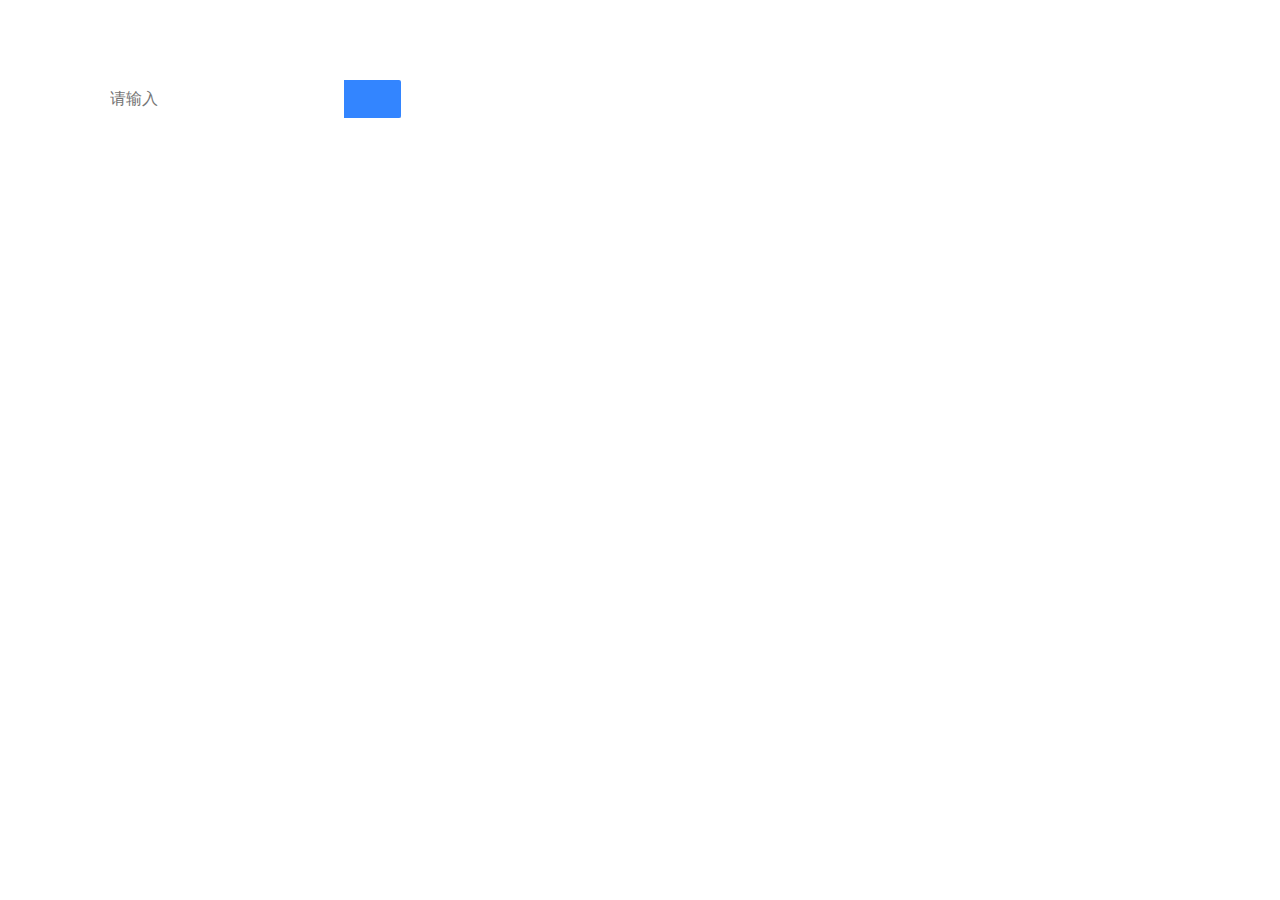
==== build-mark.html @ c4565c4d "init" ====
<!DOCTYPE html>  
<html>  
	<head>  
		<meta name="viewport" content="initial-scale=1.0, user-scalable=no" />  
		<meta http-equiv="Content-Type" content="text/html; charset=utf-8" />  
		<title>高层建筑标注页面</title>  
		<style type="text/css">  
			html {
				height: 100%
			}
			body {
				height: 100%;
				margin: 0px;
				padding: 0px;
			}  
			#container {
				height: 90%;
			}
			.search-wrap {
				position: absolute;
				top: 80px;
				left: 100px;
				z-index: 1000;
				overflow: hidden;
			}
			.search-wrap input {
				float: left;
				box-sizing: border-box;
			    border: 0;
			    padding: 9px 0;
			    border-left: 10px solid transparent;
			    border-right: 27px solid transparent;
			    line-height: 20px;
			    font-size: 16px;
			    height: 38px;
			    color: #333;
			    position: relative;
			    border-radius: 2px 0 0 2px;
			}
			.search-wrap button {
				float: left;
				pointer-events: auto;
			    background: url(http://webmap0.map.bdstatic.com/wolfman/static/common/images/new/searchbox_f175577.png) no-repeat 0 -76px #3385ff;
			    width: 57px;
			    height: 38px;
			    float: left;
			    border: 0;
			    padding: 0;
			    cursor: pointer;
			    border-radius: 0 2px 2px 0;
			    box-shadow: 1px 2px 1px rgba(0,0,0,.15);
			}


		</style>  
		<script type="text/javascript" src="http://api.map.baidu.com/api?v=2.0&ak=fIxnttGm3EMn3nEASomWRvD8">
		</script>
		<script type="text/javascript" src="http://api.map.baidu.com/library/Heatmap/2.0/src/Heatmap_min.js"></script> 
	</head>  
	 
	<body>  
		<div class="search-wrap">
			<input id="inp" type="text" placeholder="请输入">
			<button onclick="searchFn()"></button>
		</div>
		<div id="container"></div>

		<script>
			var map = new BMap.Map("container", {mapType:BMAP_SATELLITE_MAP});
			var point = new BMap.Point(116.404, 39.915);
			map.centerAndZoom(point, 18);
			map.addControl(new BMap.NavigationControl());
			map.enableScrollWheelZoom();

			function searchFn() {
				var oInp = document.getElementById("inp");
				var searchVal = oInp.value

				if (!searchVal) return false;

				var local = new BMap.LocalSearch(map, {
					renderOptions:{map: map},    
					onSearchComplete: function(results){ 
						// 搜索结果
						// console.log("results", results)
      				},
				});

				local.search(searchVal);

				local.setMarkersSetCallback(function(pois){
					// console.log("pois", pois)
				    for(var i=0;i<pois.length;i++){

				       	var txt = pois[i].address;

						var longitudeValue = pois[i].point.lng; // 经度值
						var latitudeValue = pois[i].point.lat; // 纬度值

				       	pois[i].address = txt + "<br/>" + "经度：" + longitudeValue + "<br/>纬度：" + latitudeValue;

				        // pois[i].marker.addEventListener("infowindowopen", function(e){

				        // }) 
				    }
				})
			}


			// 点击地图的获取经纬度事件
			map.addEventListener("click",function(e){

				map.panTo(new BMap.Point(e.point.lng,e.point.lat)); // 设置成中心
				var longitudeValue = e.point.lng; // 经度值
				var latitudeValue = e.point.lat; // 纬度值

				alert("经度：" + longitudeValue + "\r纬度：" + latitudeValue);
			});
			
			// 在地图缩放的时候是否显示热力图
			map.addEventListener("zoomend", function(e){
				/*
				百度地图API一共分为19级，比例尺分别为：
				[1:20米（简称20米，后同），50米，100米，200米，500米，1公里，2公里，5公里，10公里，20公里，25公里，50公里，100公里，200公里，500公里，1000公里，2000公里，5000公里，10000公里]
				分别对应：
				[19级，18级，17级，16级，15级，14级，13级，12级，11级，10级，9级，8级，7级，6级，5级，4级，3级，2级，1级]
				 */
				var Level = this.getZoom();

				// 定义在什么高度显示和隐藏
				var openLevel = 15;

				if (openLevel >= Level) {
					openHeatmap()
				} else if (openLevel <= Level) {
					closeHeatmap()
				}
			});   

		// 热力图的一些配置 s
			// 热力图的坐标
			var points =[
			    {"lng":116.418261,"lat":39.921984,"count":50},
			    {"lng":116.423332,"lat":39.916532,"count":51},
			    {"lng":116.419787,"lat":39.930658,"count":15},
			    {"lng":116.418455,"lat":39.920921,"count":40},
			    {"lng":116.418843,"lat":39.915516,"count":100},
			    {"lng":116.42546,"lat":39.918503,"count":6},
			    {"lng":116.423289,"lat":39.919989,"count":18},
			    {"lng":116.418162,"lat":39.915051,"count":80},
			    {"lng":116.422039,"lat":39.91782,"count":11},
			    {"lng":116.41387,"lat":39.917253,"count":7},
			    {"lng":116.41773,"lat":39.919426,"count":42},
			    {"lng":116.421107,"lat":39.916445,"count":4},
			    {"lng":116.417521,"lat":39.917943,"count":27},
			    {"lng":116.419812,"lat":39.920836,"count":23},
			    {"lng":116.420682,"lat":39.91463,"count":60},
			    {"lng":116.415424,"lat":39.924675,"count":8},
			    {"lng":116.419242,"lat":39.914509,"count":15},
			    {"lng":116.422766,"lat":39.921408,"count":25},
			    {"lng":116.421674,"lat":39.924396,"count":21},
			    {"lng":116.427268,"lat":39.92267,"count":1},
			    {"lng":116.417721,"lat":39.920034,"count":51},
			    {"lng":116.412456,"lat":39.92667,"count":7},
			    {"lng":116.420432,"lat":39.919114,"count":11},
			    {"lng":116.425013,"lat":39.921611,"count":35},
			    {"lng":116.418733,"lat":39.931037,"count":22},
			    {"lng":116.419336,"lat":39.931134,"count":4},
			    {"lng":116.413557,"lat":39.923254,"count":5},
			    {"lng":116.418367,"lat":39.92943,"count":3},
			    {"lng":116.424312,"lat":39.919621,"count":100},
			    {"lng":116.423874,"lat":39.919447,"count":87},
			    {"lng":116.424225,"lat":39.923091,"count":32},
			    {"lng":116.417801,"lat":39.921854,"count":44},
			    {"lng":116.417129,"lat":39.928227,"count":21},
			    {"lng":116.426426,"lat":39.922286,"count":80},
			    {"lng":116.421597,"lat":39.91948,"count":32},
			    {"lng":116.423895,"lat":39.920787,"count":26},
			    {"lng":116.423563,"lat":39.921197,"count":17},
			    {"lng":116.417982,"lat":39.922547,"count":17},
			    {"lng":116.426126,"lat":39.921938,"count":25},
			    {"lng":116.42326,"lat":39.915782,"count":100},
			    {"lng":116.419239,"lat":39.916759,"count":39},
			    {"lng":116.417185,"lat":39.929123,"count":11},
			    {"lng":116.417237,"lat":39.927518,"count":9},
			    {"lng":116.417784,"lat":39.915754,"count":47},
			    {"lng":116.420193,"lat":39.917061,"count":52},
			    {"lng":116.422735,"lat":39.915619,"count":100},
			    {"lng":116.418495,"lat":39.915958,"count":46},
			    {"lng":116.416292,"lat":39.931166,"count":9},
			    {"lng":116.419916,"lat":39.924055,"count":8},
			    {"lng":116.42189,"lat":39.921308,"count":11},
			    {"lng":116.413765,"lat":39.929376,"count":3},
			    {"lng":116.418232,"lat":39.920348,"count":50},
			    {"lng":116.417554,"lat":39.930511,"count":15},
			    {"lng":116.418568,"lat":39.918161,"count":23},
			    {"lng":116.413461,"lat":39.926306,"count":3},
			    {"lng":116.42232,"lat":39.92161,"count":13},
			    {"lng":116.4174,"lat":39.928616,"count":6},
			    {"lng":116.424679,"lat":39.915499,"count":21},
			    {"lng":116.42171,"lat":39.915738,"count":29},
			    {"lng":116.417836,"lat":39.916998,"count":99},
			    {"lng":116.420755,"lat":39.928001,"count":10},
			    {"lng":116.414077,"lat":39.930655,"count":14},
			    {"lng":116.426092,"lat":39.922995,"count":16},
			    {"lng":116.41535,"lat":39.931054,"count":15},
			    {"lng":116.413022,"lat":39.921895,"count":13},
			    {"lng":116.415551,"lat":39.913373,"count":17},
			    {"lng":116.421191,"lat":39.926572,"count":1},
			    {"lng":116.419612,"lat":39.917119,"count":9},
			    {"lng":116.418237,"lat":39.921337,"count":54},
			    {"lng":116.423776,"lat":39.921919,"count":26},
			    {"lng":116.417694,"lat":39.92536,"count":17},
			    {"lng":116.415377,"lat":39.914137,"count":19},
			    {"lng":116.417434,"lat":39.914394,"count":43},
			    {"lng":116.42588,"lat":39.922622,"count":27},
			    {"lng":116.418345,"lat":39.919467,"count":8},
			    {"lng":116.426883,"lat":39.917171,"count":3},
			    {"lng":116.423877,"lat":39.916659,"count":34},
			    {"lng":116.415712,"lat":39.915613,"count":14},
			    {"lng":116.419869,"lat":39.931416,"count":12},
			    {"lng":116.416956,"lat":39.925377,"count":11},
			    {"lng":116.42066,"lat":39.925017,"count":38},
			    {"lng":116.416244,"lat":39.920215,"count":91},
			    {"lng":116.41929,"lat":39.915908,"count":54},
			    {"lng":116.422116,"lat":39.919658,"count":21},
			    {"lng":116.4183,"lat":39.925015,"count":15},
			    {"lng":116.421969,"lat":39.913527,"count":3},
			    {"lng":116.422936,"lat":39.921854,"count":24},
			    {"lng":116.41905,"lat":39.929217,"count":12},
			    {"lng":116.424579,"lat":39.914987,"count":57},
			    {"lng":116.42076,"lat":39.915251,"count":70},
			    {"lng":116.425867,"lat":39.918989,"count":8}
		    ];
   
		    if(!isSupportCanvas()){
		    	alert('热力图目前只支持有canvas支持的浏览器,您所使用的浏览器不能使用热力图功能~')
		    }
			heatmapOverlay = new BMapLib.HeatmapOverlay({"radius":20});
			map.addOverlay(heatmapOverlay);
			heatmapOverlay.setDataSet({data:points,max:100});
			//是否显示热力图
		    function openHeatmap(){
		        heatmapOverlay.show();
		    }
			function closeHeatmap(){
		        heatmapOverlay.hide();
		    }
			closeHeatmap();
		    function setGradient(){

		     	var gradient = {};
		     	var colors = document.querySelectorAll("input[type='color']");
		     	colors = [].slice.call(colors,0);
		     	colors.forEach(function(ele){
					gradient[ele.getAttribute("data-key")] = ele.value; 
		     	});
		        heatmapOverlay.setOptions({"gradient":gradient});
		    }
			//判断浏览区是否支持canvas
		    function isSupportCanvas(){
		        var elem = document.createElement('canvas');
		        return !!(elem.getContext && elem.getContext('2d'));
		    }
		// 热力图
		</script>
	</body>  
</html>
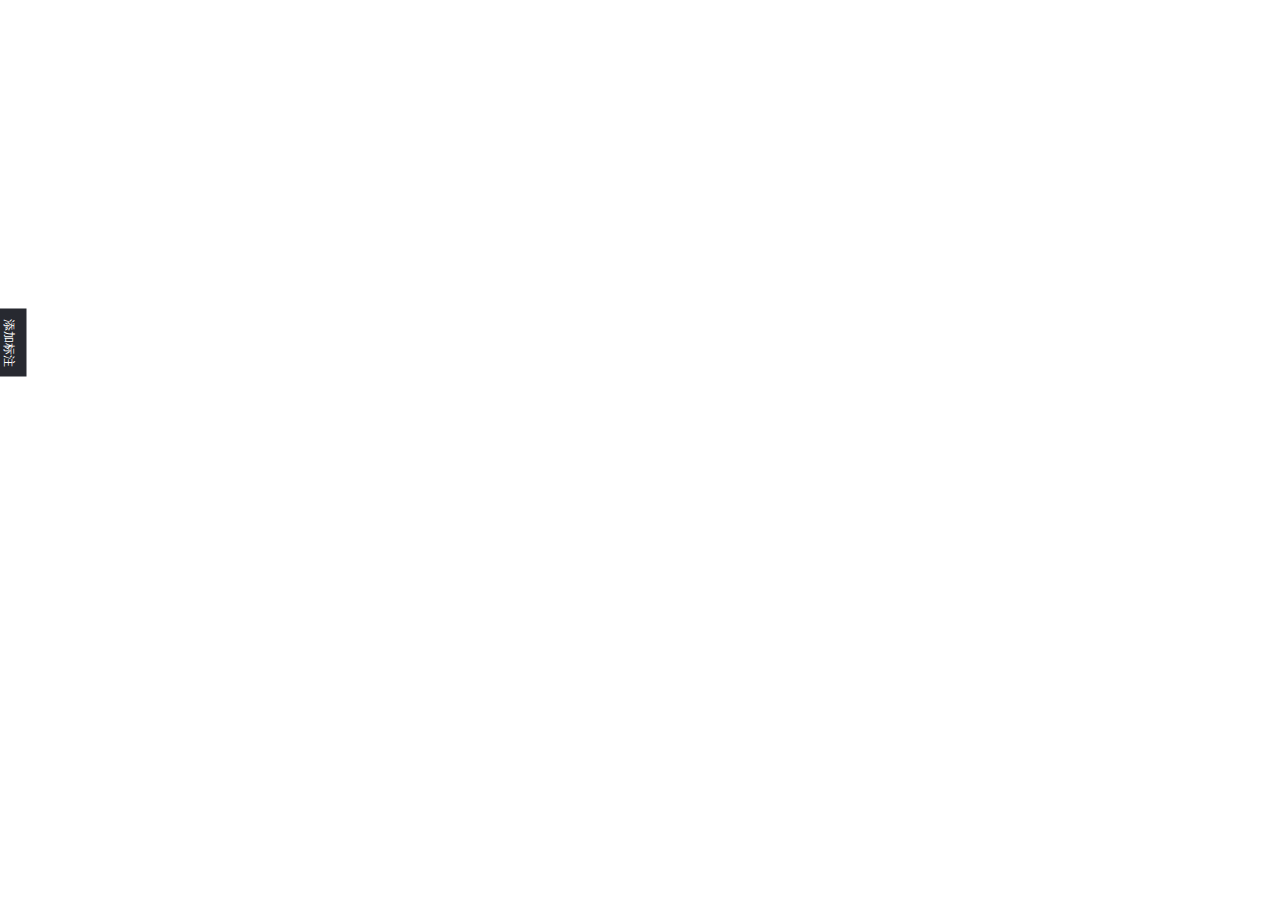
==== commit 56bcb018: "标注页面" ====
--- a/build-mark.html
+++ b/build-mark.html
@@ -1,268 +1,84 @@
 <!DOCTYPE html>  
-<html>  
+<html class="building-root">
 	<head>  
 		<meta name="viewport" content="initial-scale=1.0, user-scalable=no" />  
 		<meta http-equiv="Content-Type" content="text/html; charset=utf-8" />  
-		<title>高层建筑标注页面</title>  
-		<style type="text/css">  
-			html {
-				height: 100%
-			}
-			body {
-				height: 100%;
-				margin: 0px;
-				padding: 0px;
-			}  
-			#container {
-				height: 90%;
-			}
-			.search-wrap {
-				position: absolute;
-				top: 80px;
-				left: 100px;
-				z-index: 1000;
-				overflow: hidden;
-			}
-			.search-wrap input {
-				float: left;
-				box-sizing: border-box;
-			    border: 0;
-			    padding: 9px 0;
-			    border-left: 10px solid transparent;
-			    border-right: 27px solid transparent;
-			    line-height: 20px;
-			    font-size: 16px;
-			    height: 38px;
-			    color: #333;
-			    position: relative;
-			    border-radius: 2px 0 0 2px;
-			}
-			.search-wrap button {
-				float: left;
-				pointer-events: auto;
-			    background: url(http://webmap0.map.bdstatic.com/wolfman/static/common/images/new/searchbox_f175577.png) no-repeat 0 -76px #3385ff;
-			    width: 57px;
-			    height: 38px;
-			    float: left;
-			    border: 0;
-			    padding: 0;
-			    cursor: pointer;
-			    border-radius: 0 2px 2px 0;
-			    box-shadow: 1px 2px 1px rgba(0,0,0,.15);
-			}
-
-
-		</style>  
-		<script type="text/javascript" src="http://api.map.baidu.com/api?v=2.0&ak=fIxnttGm3EMn3nEASomWRvD8">
-		</script>
-		<script type="text/javascript" src="http://api.map.baidu.com/library/Heatmap/2.0/src/Heatmap_min.js"></script> 
+		<title>高层建筑标注页面</title>
+		<link rel="stylesheet" href="./src/css/build-mark.css">
 	</head>  
 	 
-	<body>  
-		<div class="search-wrap">
-			<input id="inp" type="text" placeholder="请输入">
-			<button onclick="searchFn()"></button>
+	<body>
+		<aside id="oneSlider" class="building-aside-left-slider">
+			<div class="building-tree">
+				<ul class="building-tree-ul"></ul>
+			</div>
+			<div class="building-list">
+				<div class="building-search">
+					<div class="building-form-group">
+						<label for="buildingName">建筑名称：</label>
+						<div>
+							<input id="buildingName" type="text">
+						</div>
+					</div>
+					<div class="building-form-group">
+						<label for="manageName">物业名称：</label>
+						<div>
+							<input id="manageName" type="text">
+						</div>
+						<div class="building-search-btn">
+							<img src="./src/images/search.png" alt="">
+						</div>
+					</div>
+				</div>
+				<div class="building-table-wrap">
+					<table class="building-table">
+						<thead>
+							<tr>
+								<th>建筑名称</th>
+								<th>物业公司</th>
+								<th>标注</th>
+							</tr>
+						</thead>
+						<tbody>
+							<tr>
+								<td class="building-center" colspan="3">暂无数据</td>
+							</tr>
+						</tbody>
+					</table>
+					<div class="building-table-footer">
+						<span>
+							<a href="javascript:;">上一页</a>
+						</span>
+						<span>
+							<a href="javascript:;">下一页</a>
+						</span>
+					</div>
+				</div>
+			</div>
+			<div class="building-mark-wrap">
+				添加标注
+			</div>
+		</aside>
+		<div id="container" class="building-map-container"></div>
+
+		<div class="building-prompt building-hide">
+			<div class="building-prompt-content">
+				<div class="building-prompt-title">位置确认</div>
+				<div class="building-prompt-main">
+					<p class="building-prompt-main-txt">将此位置点保存为万寿路八号院3区地图位置？</p>
+					<p>如已标识过，位置将被覆盖。</p>
+				</div>
+				<div class="building-prompt-footer">
+					<span class="building-prompt-cancle"><a href="javascript:;">取消</a></span>
+					<span class="building-prompt-sure"><a href="javascript:;">确认</a></span>
+				</div>
+			</div>
 		</div>
-		<div id="container"></div>
 
-		<script>
-			var map = new BMap.Map("container", {mapType:BMAP_SATELLITE_MAP});
-			var point = new BMap.Point(116.404, 39.915);
-			map.centerAndZoom(point, 18);
-			map.addControl(new BMap.NavigationControl());
-			map.enableScrollWheelZoom();
-
-			function searchFn() {
-				var oInp = document.getElementById("inp");
-				var searchVal = oInp.value
-
-				if (!searchVal) return false;
-
-				var local = new BMap.LocalSearch(map, {
-					renderOptions:{map: map},    
-					onSearchComplete: function(results){ 
-						// 搜索结果
-						// console.log("results", results)
-      				},
-				});
-
-				local.search(searchVal);
-
-				local.setMarkersSetCallback(function(pois){
-					// console.log("pois", pois)
-				    for(var i=0;i<pois.length;i++){
-
-				       	var txt = pois[i].address;
-
-						var longitudeValue = pois[i].point.lng; // 经度值
-						var latitudeValue = pois[i].point.lat; // 纬度值
-
-				       	pois[i].address = txt + "<br/>" + "经度：" + longitudeValue + "<br/>纬度：" + latitudeValue;
-
-				        // pois[i].marker.addEventListener("infowindowopen", function(e){
-
-				        // }) 
-				    }
-				})
-			}
-
-
-			// 点击地图的获取经纬度事件
-			map.addEventListener("click",function(e){
-
-				map.panTo(new BMap.Point(e.point.lng,e.point.lat)); // 设置成中心
-				var longitudeValue = e.point.lng; // 经度值
-				var latitudeValue = e.point.lat; // 纬度值
-
-				alert("经度：" + longitudeValue + "\r纬度：" + latitudeValue);
-			});
-			
-			// 在地图缩放的时候是否显示热力图
-			map.addEventListener("zoomend", function(e){
-				/*
-				百度地图API一共分为19级，比例尺分别为：
-				[1:20米（简称20米，后同），50米，100米，200米，500米，1公里，2公里，5公里，10公里，20公里，25公里，50公里，100公里，200公里，500公里，1000公里，2000公里，5000公里，10000公里]
-				分别对应：
-				[19级，18级，17级，16级，15级，14级，13级，12级，11级，10级，9级，8级，7级，6级，5级，4级，3级，2级，1级]
-				 */
-				var Level = this.getZoom();
-
-				// 定义在什么高度显示和隐藏
-				var openLevel = 15;
-
-				if (openLevel >= Level) {
-					openHeatmap()
-				} else if (openLevel <= Level) {
-					closeHeatmap()
-				}
-			});   
-
-		// 热力图的一些配置 s
-			// 热力图的坐标
-			var points =[
-			    {"lng":116.418261,"lat":39.921984,"count":50},
-			    {"lng":116.423332,"lat":39.916532,"count":51},
-			    {"lng":116.419787,"lat":39.930658,"count":15},
-			    {"lng":116.418455,"lat":39.920921,"count":40},
-			    {"lng":116.418843,"lat":39.915516,"count":100},
-			    {"lng":116.42546,"lat":39.918503,"count":6},
-			    {"lng":116.423289,"lat":39.919989,"count":18},
-			    {"lng":116.418162,"lat":39.915051,"count":80},
-			    {"lng":116.422039,"lat":39.91782,"count":11},
-			    {"lng":116.41387,"lat":39.917253,"count":7},
-			    {"lng":116.41773,"lat":39.919426,"count":42},
-			    {"lng":116.421107,"lat":39.916445,"count":4},
-			    {"lng":116.417521,"lat":39.917943,"count":27},
-			    {"lng":116.419812,"lat":39.920836,"count":23},
-			    {"lng":116.420682,"lat":39.91463,"count":60},
-			    {"lng":116.415424,"lat":39.924675,"count":8},
-			    {"lng":116.419242,"lat":39.914509,"count":15},
-			    {"lng":116.422766,"lat":39.921408,"count":25},
-			    {"lng":116.421674,"lat":39.924396,"count":21},
-			    {"lng":116.427268,"lat":39.92267,"count":1},
-			    {"lng":116.417721,"lat":39.920034,"count":51},
-			    {"lng":116.412456,"lat":39.92667,"count":7},
-			    {"lng":116.420432,"lat":39.919114,"count":11},
-			    {"lng":116.425013,"lat":39.921611,"count":35},
-			    {"lng":116.418733,"lat":39.931037,"count":22},
-			    {"lng":116.419336,"lat":39.931134,"count":4},
-			    {"lng":116.413557,"lat":39.923254,"count":5},
-			    {"lng":116.418367,"lat":39.92943,"count":3},
-			    {"lng":116.424312,"lat":39.919621,"count":100},
-			    {"lng":116.423874,"lat":39.919447,"count":87},
-			    {"lng":116.424225,"lat":39.923091,"count":32},
-			    {"lng":116.417801,"lat":39.921854,"count":44},
-			    {"lng":116.417129,"lat":39.928227,"count":21},
-			    {"lng":116.426426,"lat":39.922286,"count":80},
-			    {"lng":116.421597,"lat":39.91948,"count":32},
-			    {"lng":116.423895,"lat":39.920787,"count":26},
-			    {"lng":116.423563,"lat":39.921197,"count":17},
-			    {"lng":116.417982,"lat":39.922547,"count":17},
-			    {"lng":116.426126,"lat":39.921938,"count":25},
-			    {"lng":116.42326,"lat":39.915782,"count":100},
-			    {"lng":116.419239,"lat":39.916759,"count":39},
-			    {"lng":116.417185,"lat":39.929123,"count":11},
-			    {"lng":116.417237,"lat":39.927518,"count":9},
-			    {"lng":116.417784,"lat":39.915754,"count":47},
-			    {"lng":116.420193,"lat":39.917061,"count":52},
-			    {"lng":116.422735,"lat":39.915619,"count":100},
-			    {"lng":116.418495,"lat":39.915958,"count":46},
-			    {"lng":116.416292,"lat":39.931166,"count":9},
-			    {"lng":116.419916,"lat":39.924055,"count":8},
-			    {"lng":116.42189,"lat":39.921308,"count":11},
-			    {"lng":116.413765,"lat":39.929376,"count":3},
-			    {"lng":116.418232,"lat":39.920348,"count":50},
-			    {"lng":116.417554,"lat":39.930511,"count":15},
-			    {"lng":116.418568,"lat":39.918161,"count":23},
-			    {"lng":116.413461,"lat":39.926306,"count":3},
-			    {"lng":116.42232,"lat":39.92161,"count":13},
-			    {"lng":116.4174,"lat":39.928616,"count":6},
-			    {"lng":116.424679,"lat":39.915499,"count":21},
-			    {"lng":116.42171,"lat":39.915738,"count":29},
-			    {"lng":116.417836,"lat":39.916998,"count":99},
-			    {"lng":116.420755,"lat":39.928001,"count":10},
-			    {"lng":116.414077,"lat":39.930655,"count":14},
-			    {"lng":116.426092,"lat":39.922995,"count":16},
-			    {"lng":116.41535,"lat":39.931054,"count":15},
-			    {"lng":116.413022,"lat":39.921895,"count":13},
-			    {"lng":116.415551,"lat":39.913373,"count":17},
-			    {"lng":116.421191,"lat":39.926572,"count":1},
-			    {"lng":116.419612,"lat":39.917119,"count":9},
-			    {"lng":116.418237,"lat":39.921337,"count":54},
-			    {"lng":116.423776,"lat":39.921919,"count":26},
-			    {"lng":116.417694,"lat":39.92536,"count":17},
-			    {"lng":116.415377,"lat":39.914137,"count":19},
-			    {"lng":116.417434,"lat":39.914394,"count":43},
-			    {"lng":116.42588,"lat":39.922622,"count":27},
-			    {"lng":116.418345,"lat":39.919467,"count":8},
-			    {"lng":116.426883,"lat":39.917171,"count":3},
-			    {"lng":116.423877,"lat":39.916659,"count":34},
-			    {"lng":116.415712,"lat":39.915613,"count":14},
-			    {"lng":116.419869,"lat":39.931416,"count":12},
-			    {"lng":116.416956,"lat":39.925377,"count":11},
-			    {"lng":116.42066,"lat":39.925017,"count":38},
-			    {"lng":116.416244,"lat":39.920215,"count":91},
-			    {"lng":116.41929,"lat":39.915908,"count":54},
-			    {"lng":116.422116,"lat":39.919658,"count":21},
-			    {"lng":116.4183,"lat":39.925015,"count":15},
-			    {"lng":116.421969,"lat":39.913527,"count":3},
-			    {"lng":116.422936,"lat":39.921854,"count":24},
-			    {"lng":116.41905,"lat":39.929217,"count":12},
-			    {"lng":116.424579,"lat":39.914987,"count":57},
-			    {"lng":116.42076,"lat":39.915251,"count":70},
-			    {"lng":116.425867,"lat":39.918989,"count":8}
-		    ];
-   
-		    if(!isSupportCanvas()){
-		    	alert('热力图目前只支持有canvas支持的浏览器,您所使用的浏览器不能使用热力图功能~')
-		    }
-			heatmapOverlay = new BMapLib.HeatmapOverlay({"radius":20});
-			map.addOverlay(heatmapOverlay);
-			heatmapOverlay.setDataSet({data:points,max:100});
-			//是否显示热力图
-		    function openHeatmap(){
-		        heatmapOverlay.show();
-		    }
-			function closeHeatmap(){
-		        heatmapOverlay.hide();
-		    }
-			closeHeatmap();
-		    function setGradient(){
-
-		     	var gradient = {};
-		     	var colors = document.querySelectorAll("input[type='color']");
-		     	colors = [].slice.call(colors,0);
-		     	colors.forEach(function(ele){
-					gradient[ele.getAttribute("data-key")] = ele.value; 
-		     	});
-		        heatmapOverlay.setOptions({"gradient":gradient});
-		    }
-			//判断浏览区是否支持canvas
-		    function isSupportCanvas(){
-		        var elem = document.createElement('canvas');
-		        return !!(elem.getContext && elem.getContext('2d'));
-		    }
-		// 热力图
-		</script>
+		<script type="text/javascript" src="http://api.map.baidu.com/api?v=2.0&ak=fIxnttGm3EMn3nEASomWRvD8"></script>
+		<script type="text/javascript" src="http://api.map.baidu.com/library/Heatmap/2.0/src/Heatmap_min.js"></script> 
+		<script src="./src/common/lib/jquery-1.11.3.js"></script>
+		<script src="./src/common/common.js"></script>
+		<script src="./src/js/build-mark.js"></script>
 	</body>  
 </html>--- a/src/css/build-mark.css
+++ b/src/css/build-mark.css
@@ -0,0 +1,190 @@
+.building-hide {
+  display: none; }
+.building-show {
+  display: block; }
+
+.building-root {
+  height: 100%; }
+  .building-root body {
+    height: 100%;
+    margin: 0px;
+    padding: 0px;
+    font-size: 12px; }
+  .building-root *, .building-root *::after, .building-root *::before {
+    box-sizing: border-box; }
+  .building-root article, .building-root aside, .building-root dialog, .building-root figcaption, .building-root figure, .building-root footer, .building-root header, .building-root hgroup, .building-root main, .building-root nav, .building-root section {
+    display: block; }
+  .building-root body, .building-root h1, .building-root h2, .building-root h3, .building-root h4, .building-root h5, .building-root h6, .building-root p, .building-root ol, .building-root ul, .building-root dl {
+    margin: 0; }
+  .building-root ul, .building-root ol, .building-root dl, .building-root input, .building-root button, .building-root textarea {
+    padding: 0; }
+  .building-root ul, .building-root ol {
+    list-style: none; }
+  .building-root table {
+    border-collapse: collapse; }
+  .building-root a {
+    color: #CCC;
+    text-decoration: none; }
+  .building-root .building-map-container {
+    height: 100%; }
+
+.building-center {
+  text-align: center; }
+
+.building-mark-wrap {
+  position: absolute;
+  top: 50%;
+  right: -52px;
+  z-index: 10;
+  padding: 10px;
+  background-color: yellow;
+  transform: rotateZ(90deg);
+  background: #272930;
+  color: #fff;
+  cursor: pointer; }
+
+.building-aside-left-slider {
+  width: 770px;
+  left: -780px;
+  position: absolute;
+  background-color: #fff;
+  z-index: 10;
+  top: 250px;
+  padding: 10px;
+  transition: all 0.7s ease;
+  -moz-transition: all 0.7s ease;
+  -webkit-transition: all 0.7s ease;
+  -o-transition: all 0.7s ease; }
+  .building-aside-left-slider > div {
+    display: table-cell; }
+  .building-aside-left-slider.show {
+    left: 10px; }
+
+.building-tree {
+  padding: 10px;
+  width: 220px;
+  border-right: 1px solid #ccc; }
+  .building-tree .building-tree-ul {
+    padding-left: 5px; }
+  .building-tree .building-tree-li {
+    padding-left: 15px;
+    position: relative;
+    cursor: pointer; }
+  .building-tree-icon {
+    position: absolute;
+    left: 0;
+    top: 6px;
+    width: 10px;
+    height: 10px;
+    border-radius: 10px; }
+  .building-tree .building-icon-loding {
+    background: url("../images/loading.gif") no-repeat center; }
+  .building-tree .building-icon-bottom {
+    background: url("../images/tree-bottom.png") no-repeat center; }
+  .building-tree .building-icon-right {
+    background: url("../images/tree-right.png") no-repeat center; }
+  .building-tree-title {
+    display: inline-block; }
+
+.building-list {
+  width: 550px;
+  padding-left: 10px; }
+  .building-list .building-search {
+    display: flex;
+    padding-bottom: 5px; }
+  .building-list .building-form-group {
+    display: flex;
+    margin-left: 5px; }
+    .building-list .building-form-group label {
+      width: 80px;
+      line-height: 29px; }
+    .building-list .building-form-group input {
+      padding: 5px 10px;
+      width: 150px; }
+    .building-list .building-form-group .building-search-btn {
+      padding-top: 5px;
+      padding-left: 5px;
+      cursor: pointer; }
+
+.building-table-wrap {
+  padding-top: 10px;
+  max-height: 300px;
+  overflow: auto; }
+
+.building-table {
+  width: 100%;
+  border: 1px solid #ccc; }
+  .building-table thead {
+    background-color: #f5f5f5; }
+  .building-table th, .building-table td {
+    border: 1px solid #ccc;
+    padding: 5px; }
+  .building-table .building-search-name {
+    cursor: pointer; }
+  .building-table-footer {
+    text-align: center;
+    padding-top: 10px; }
+    .building-table-footer a {
+      color: #333; }
+
+.building-prompt {
+  position: absolute;
+  top: 30%;
+  left: 50%;
+  width: 350px;
+  border: 1px solid #ccc;
+  background-color: #FFF;
+  transform: translateX(-170px);
+  z-index: 10; }
+  .building-prompt-title {
+    text-align: center;
+    color: #FF0000;
+    font-weight: 700;
+    padding: 10px;
+    border-bottom: 1px solid #ccc;
+    font-size: 14px; }
+  .building-prompt-main {
+    text-align: center;
+    padding: 10px; }
+    .building-prompt-main-txt {
+      padding-bottom: 40px; }
+    .building-prompt-main p:last-child {
+      color: #ff0000; }
+  .building-prompt-footer {
+    text-align: center;
+    padding: 10px; }
+    .building-prompt-footer a {
+      text-align: center;
+      border: 1px solid #ccc;
+      padding: 5px 30px;
+      display: inline-block; }
+    .building-prompt-footer span:first-child a {
+      color: #333; }
+    .building-prompt-footer span:last-child a {
+      color: #fff;
+      background-color: #ff0000; }
+
+.building-alert {
+  position: absolute;
+  top: 40%;
+  width: 10%;
+  left: 40%;
+  word-wrap: break-word;
+  padding: 10px;
+  background-color: rgba(241, 110, 63, 0.6);
+  cursor: pointer;
+  z-index: 10000;
+  -webkit-animation-name: fadeInOut;
+  -webkit-animation-duration: 2s;
+  -webkit-animation-iteration-count: 1;
+  -webkit-animation-delay: 0s; }
+@-webkit-keyframes fadeInOut {
+  0% {
+    opacity: 0; }
+  100% {
+    opacity: 1; } }
+  .building-alert-content {
+    line-height: 20px;
+    text-indent: 1em; }
+
+/*# sourceMappingURL=build-mark.css.map */
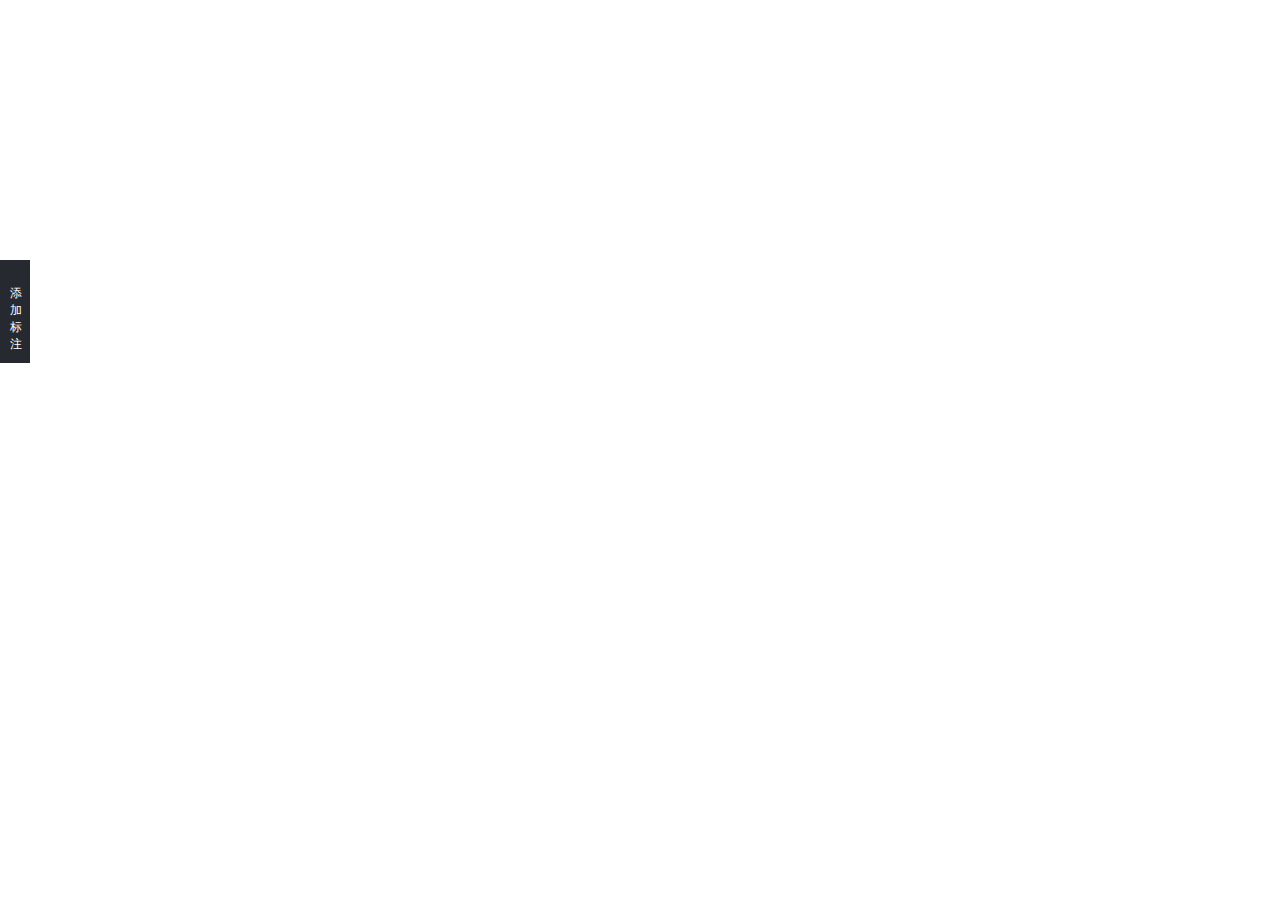
==== commit 7b3f7cd3: "区域，分页添加" ====
--- a/build-mark.html
+++ b/build-mark.html
@@ -20,7 +20,7 @@
 							<input id="buildingName" type="text">
 						</div>
 					</div>
-					<div class="building-form-group">
+					<div class="building-form-group padl15">
 						<label for="manageName">物业名称：</label>
 						<div>
 							<input id="manageName" type="text">
@@ -47,18 +47,19 @@
 					</table>
 					<div class="building-table-footer">
 						<span>
-							<a href="javascript:;">上一页</a>
+							<a class="page-pre not-allow" href="javascript:;">上一页</a>
 						</span>
 						<span>
-							<a href="javascript:;">下一页</a>
+							<a class="page-next" href="javascript:;">下一页</a>
 						</span>
 					</div>
 				</div>
 			</div>
-			<div class="building-mark-wrap">
-				添加标注
-			</div>
 		</aside>
+		<div class="building-mark-wrap">
+			<img src="src/images/mark.png" alt="">
+			<span>添加标注</span>
+		</div>
 		<div id="container" class="building-map-container"></div>
 
 		<div class="building-prompt building-hide">
--- a/src/css/build-mark.css
+++ b/src/css/build-mark.css
@@ -1,7 +1,22 @@
+@charset "UTF-8";
+/* 火灾分析详情 */
+/* 检查监督--建筑统计数据 */
+/* 检查监督--建筑档案 */
+/* 检查监督--隐患整改记录 */
+/* 检查监督--消防检查记录 */
 .building-hide {
   display: none; }
 .building-show {
   display: block; }
+
+.padl10 {
+  padding-left: 10px; }
+
+.padl15 {
+  padding-left: 15px; }
+
+.not-allow {
+  cursor: not-allowed; }
 
 .building-root {
   height: 100%; }
@@ -33,15 +48,16 @@
 
 .building-mark-wrap {
   position: absolute;
-  top: 50%;
-  right: -52px;
+  top: 260px;
+  width: 30px;
   z-index: 10;
   padding: 10px;
   background-color: yellow;
-  transform: rotateZ(90deg);
   background: #272930;
   color: #fff;
   cursor: pointer; }
+  .building-mark-wrap img {
+    width: 100%; }
 
 .building-aside-left-slider {
   width: 770px;
@@ -49,31 +65,39 @@
   position: absolute;
   background-color: #fff;
   z-index: 10;
+  min-height: 360px;
+  border: 1px solid #ccc;
   top: 250px;
   padding: 10px;
-  transition: all 0.7s ease;
-  -moz-transition: all 0.7s ease;
-  -webkit-transition: all 0.7s ease;
-  -o-transition: all 0.7s ease; }
+  transition: all 0.5s ease;
+  -moz-transition: all 0.5s ease;
+  -webkit-transition: all 0.5s ease;
+  -o-transition: all 0.5s ease; }
   .building-aside-left-slider > div {
     display: table-cell; }
   .building-aside-left-slider.show {
-    left: 10px; }
+    left: 30px; }
 
 .building-tree {
   padding: 10px;
   width: 220px;
+  height: 340px;
   border-right: 1px solid #ccc; }
   .building-tree .building-tree-ul {
     padding-left: 5px; }
+    .building-tree .building-tree-ul .active .building-tree-title {
+      background: white; }
   .building-tree .building-tree-li {
     padding-left: 15px;
     position: relative;
-    cursor: pointer; }
+    cursor: pointer;
+    line-height: 20px; }
+  .building-tree .building-tree-li.active > p {
+    color: red; }
   .building-tree-icon {
     position: absolute;
     left: 0;
-    top: 6px;
+    top: 5px;
     width: 10px;
     height: 10px;
     border-radius: 10px; }
@@ -96,7 +120,6 @@
     display: flex;
     margin-left: 5px; }
     .building-list .building-form-group label {
-      width: 80px;
       line-height: 29px; }
     .building-list .building-form-group input {
       padding: 5px 10px;
@@ -108,7 +131,7 @@
 
 .building-table-wrap {
   padding-top: 10px;
-  max-height: 300px;
+  max-height: 310px;
   overflow: auto; }
 
 .building-table {
@@ -118,9 +141,13 @@
     background-color: #f5f5f5; }
   .building-table th, .building-table td {
     border: 1px solid #ccc;
-    padding: 5px; }
+    padding: 5px;
+    text-align: center; }
   .building-table .building-search-name {
     cursor: pointer; }
+  .building-table .active {
+    color: red;
+    font-weight: bold; }
   .building-table-footer {
     text-align: center;
     padding-top: 10px; }
